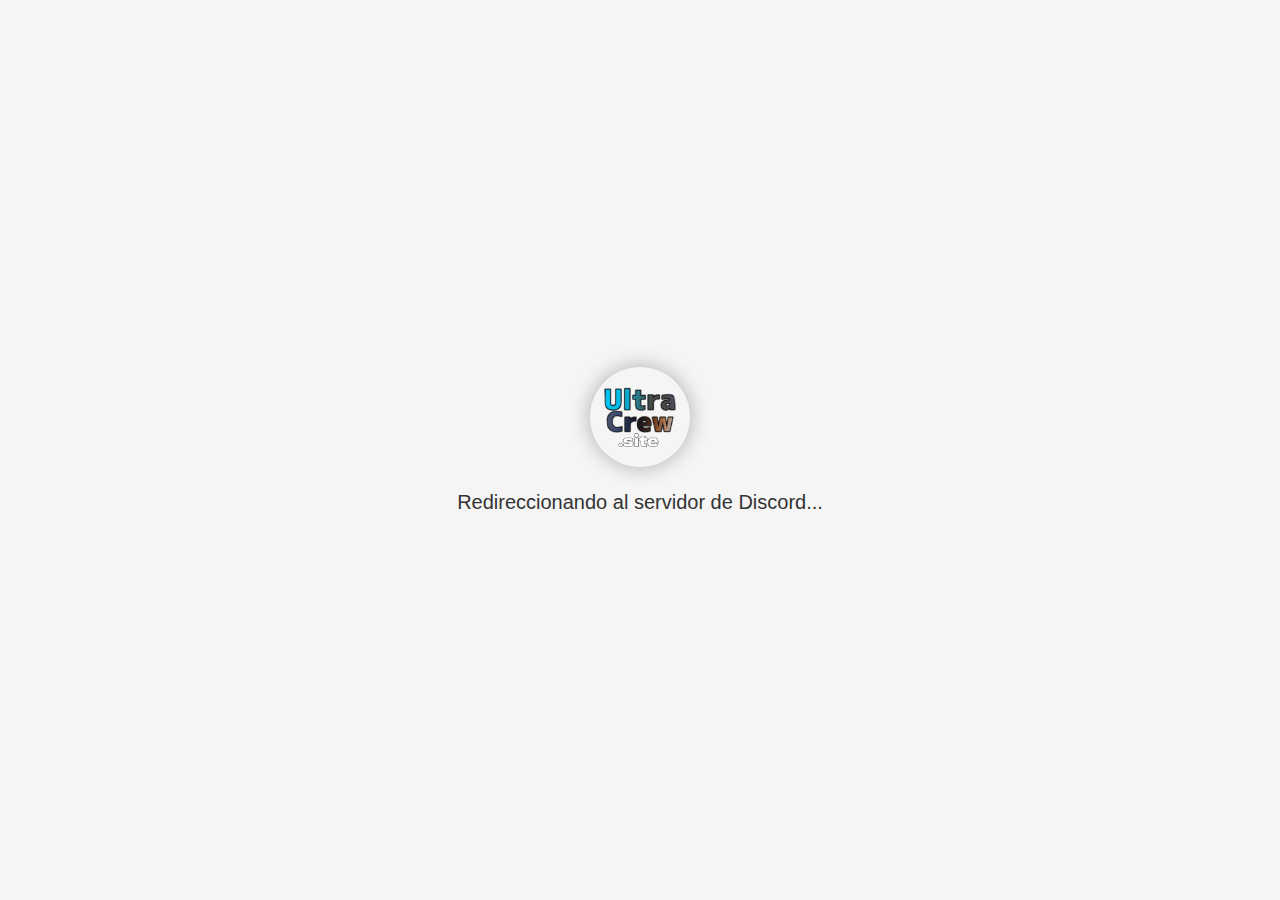
==== discord.html @ f1aa0c3c "UPDATE!!" ====
<!DOCTYPE html>
<html lang="es">
<head>
  <meta charset="UTF-8">
  <meta name="viewport" content="width=device-width, initial-scale=1.0">
  <title>Redireccionando...</title>
  <style>
    body {
      font-family: Arial, sans-serif;
      background-color: #f5f5f5;
      margin: 0;
      padding: 0;
      display: flex;
      justify-content: center;
      align-items: center;
      height: 100vh;
    }

    .container {
      text-align: center;
    }

    .loader img {
      width: 100px;
      height: 100px;
      border-radius: 50%; /* Para un efecto de círculo */
      box-shadow: 0 0 20px rgba(0, 0, 0, 0.3); /* Sombra alrededor del logo */
      animation: spin 2s linear infinite; /* Animación de giro */
    }

    p {
      font-size: 20px;
      margin-top: 20px;
      color: #333;
    }

    @keyframes spin {
      0% { transform: rotate(0deg); }
      100% { transform: rotate(360deg); }
    }
  </style>
</head>
<body>
  <div class="container">
    <div class="loader">
      <img src="icon.png" alt="Logo de carga">
    </div>
    <p>Redireccionando al servidor de Discord...</p>
  </div>

  <script type="text/javascript">
    setTimeout(function() {
      window.location.href = 'https://discord.gg/b2Br6PmvQw';
    }, 5000);
  </script>
</body>
</html>
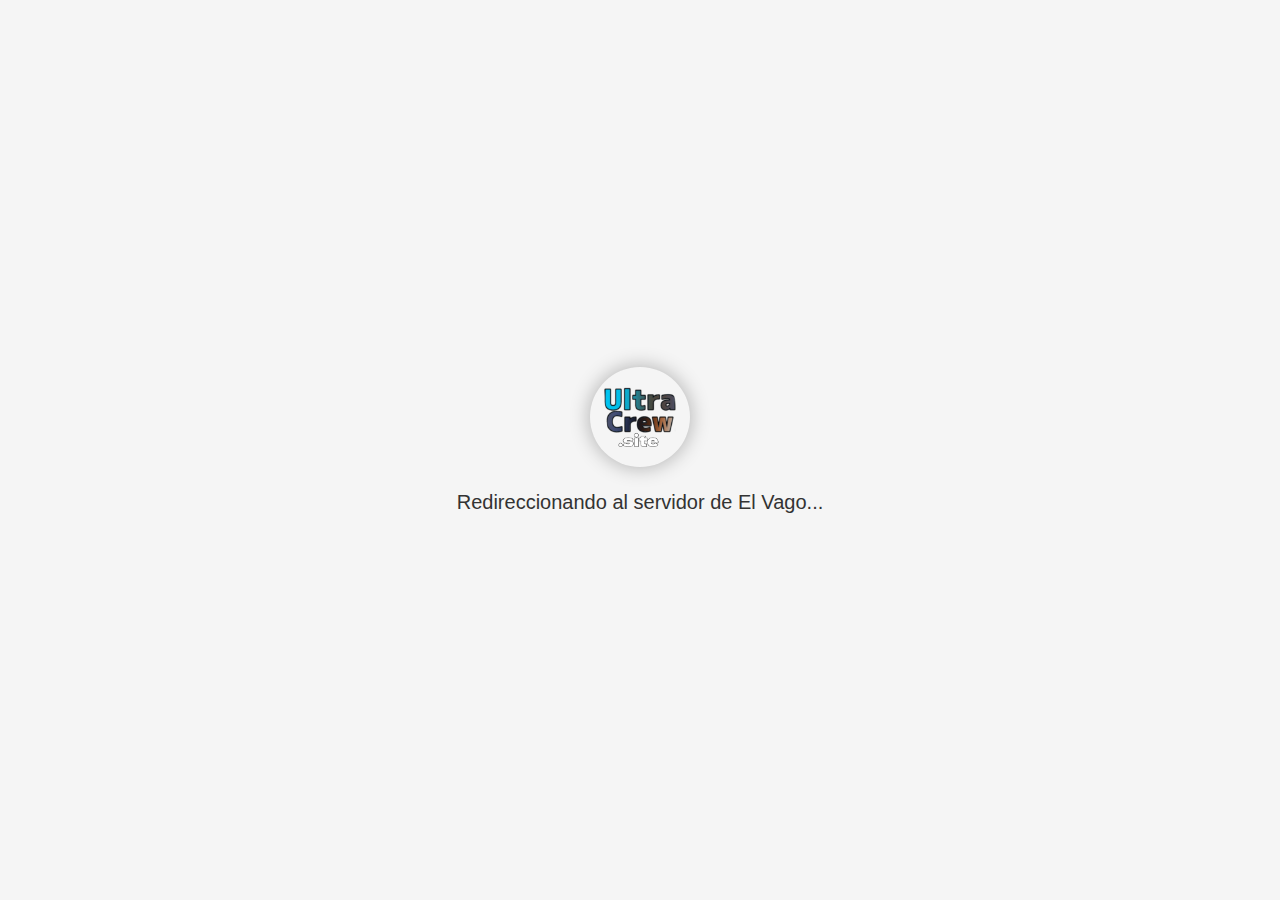
==== commit b47da79f: "Actualizar discord.html" ====
--- a/discord.html
+++ b/discord.html
@@ -45,7 +45,7 @@
     <div class="loader">
       <img src="icon.png" alt="Logo de carga">
     </div>
-    <p>Redireccionando al servidor de Discord...</p>
+    <p>Redireccionando al servidor de El Vago...</p>
   </div>
 
   <script type="text/javascript">
